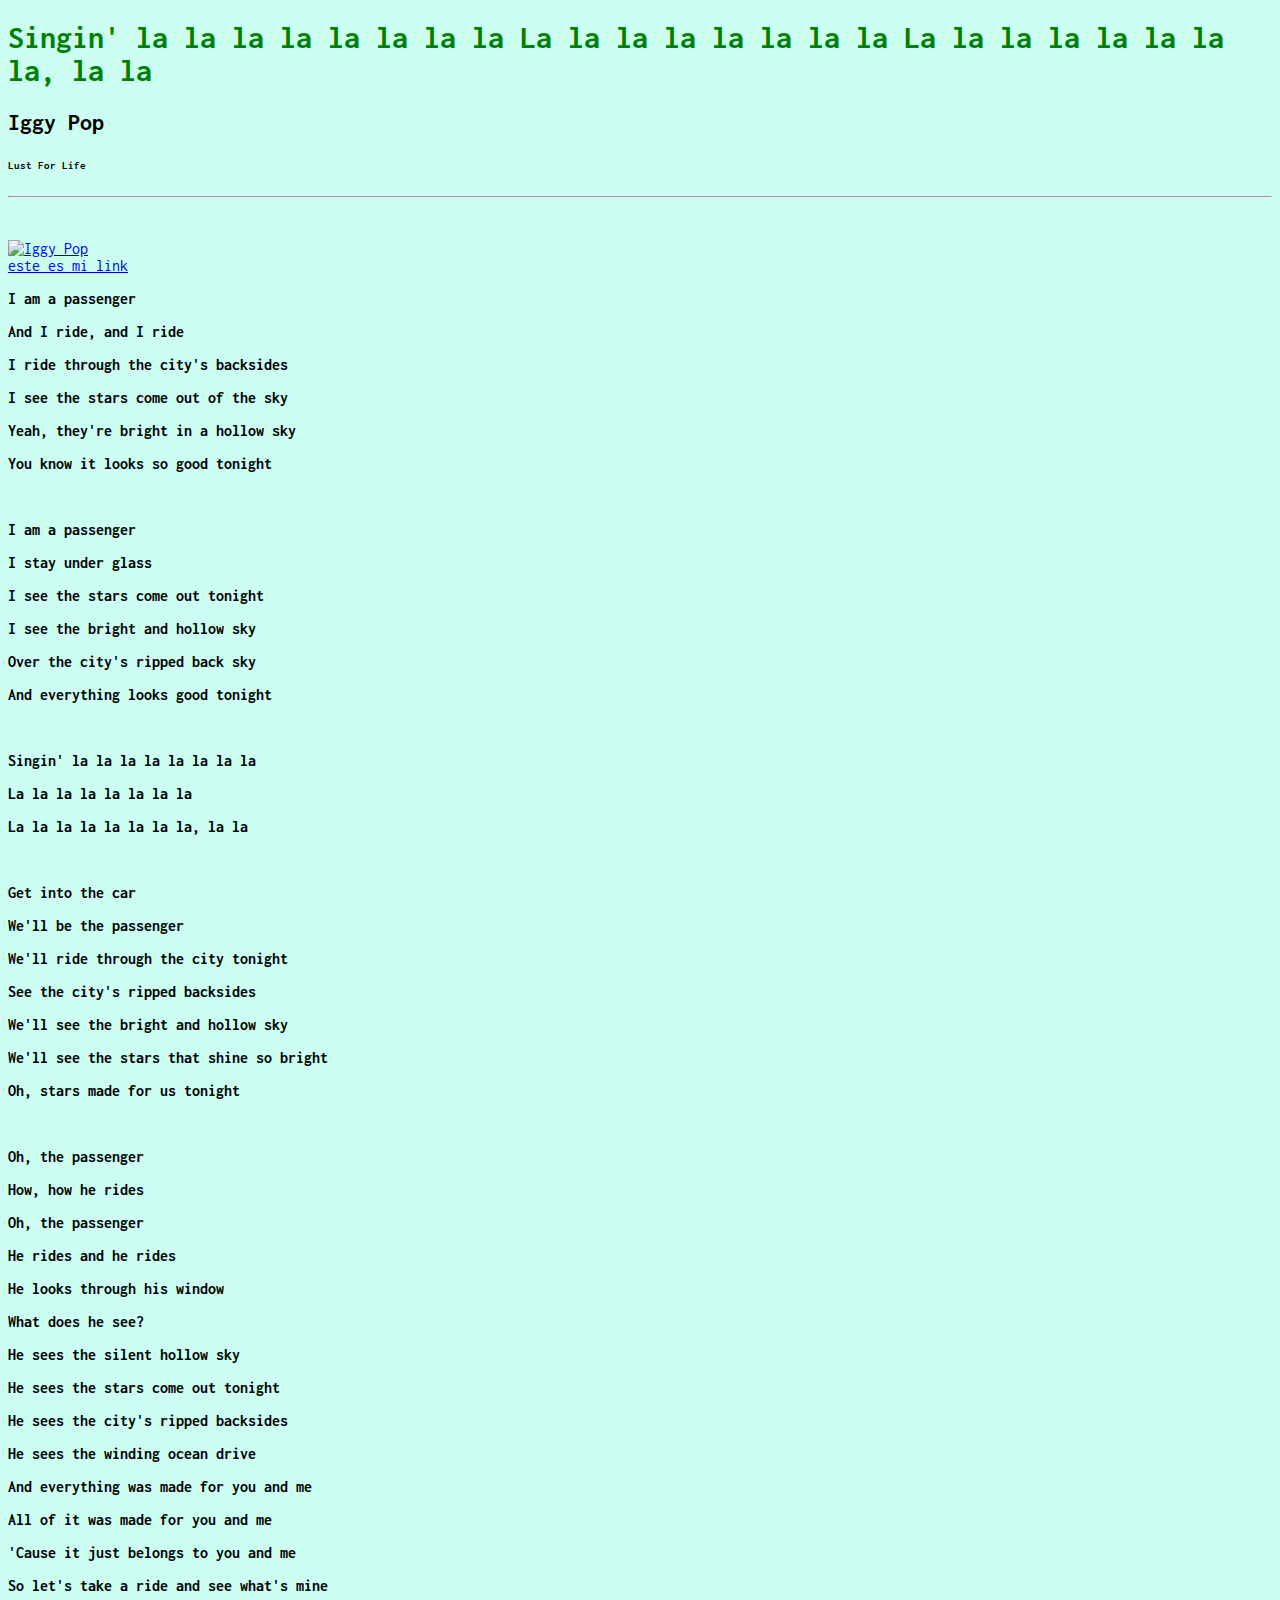
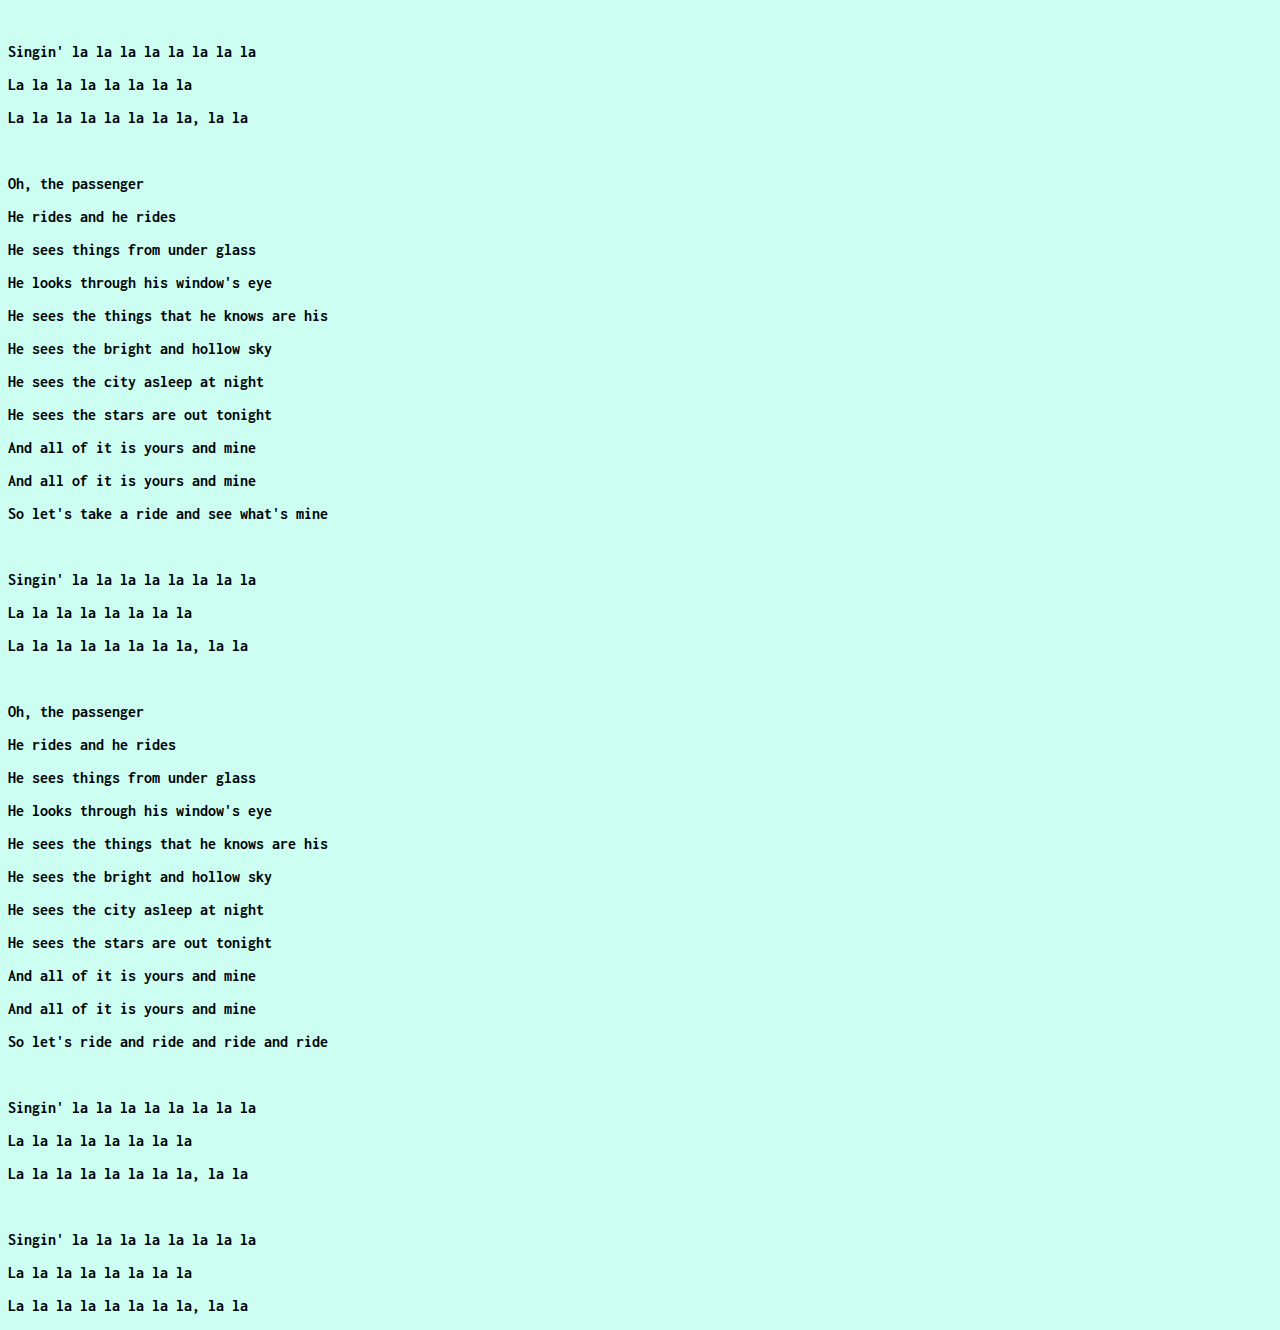
==== commlab/semana1/index.html @ 19655830 "semana 1" ====
<!DOCTYPE html>
<html>
<!-- este es el encabezado -->
  <head>
    <!-- este es el nombre de la página -->
    <title>MY favorite song</title>
    <link rel="stylesheet" type="text/css" href="css/style.css">
    <link rel="preconnect" href="https://fonts.googleapis.com">
<link rel="preconnect" href="https://fonts.gstatic.com" crossorigin>
<link href="https://fonts.googleapis.com/css2?family=Inconsolata:wght@200&display=swap" rel="stylesheet">
  </head>
  <!-- este es el contenido de la página -->
  <body>
    <h1 class="verde">Singin' la la la la la la la la
La la la la la la la la
La la la la la la la la, la la</h1>
    <h2>Iggy Pop</h2>
    <h6>Lust For Life</h6>
    <hr>
    <br>
    <br>
    <a href="https://nosoywondermum.files.wordpress.com/2019/01/happy.gif?w=498&zoom=2"> <img src="imagenes/the passenger.JPEG" alt="Iggy Pop"width="300"> </a>
    <br>
    <a href="https://www.youtube.com/watch?v=-fWw7FE9tTo" target="_blank">este es mi link</a>
<p><b>I am a passenger</b></p>
<p><b>And I ride, and I ride</b></p>
<p><b>I ride through the city's backsides</b></p>
<p><b>I see the stars come out of the sky</b></p>
<p><b>Yeah, they're bright in a hollow sky</b></p>
<p><b>You know it looks so good tonight</b></p>
<br>
<p><b>I am a passenger</b></p>
<p><b>I stay under glass</b></p>
<p><b>I see the stars come out tonight</b></p>
<p><b>I see the bright and hollow sky</b></p>
<p><b>Over the city's ripped back sky</b></p>
<p><b>And everything looks good tonight</b></p>
<br>
<p><b>Singin' la la la la la la la la</b></p>
<p><b>La la la la la la la la</b></p>
<p><b>La la la la la la la la, la la</b></p>
<br>
<p><b>Get into the car</b></p>
<p><b>We'll be the passenger</b></p>
<p><b>We'll ride through the city tonight</b></p>
<p><b>See the city's ripped backsides</b></p>
<p><b>We'll see the bright and hollow sky</b></p>
<p><b>We'll see the stars that shine so bright</b></p>
<p><b>Oh, stars made for us tonight</b></p>
<br>
<p><b>Oh, the passenger</b></p>
<p><b>How, how he rides</b></p>
<p><b>Oh, the passenger</b></p>
<p><b>He rides and he rides</b></p>
<p><b>He looks through his window</b></p>
<p><b>What does he see?</b></p>
<p><b>He sees the silent hollow sky</b></p>
<p><b>He sees the stars come out tonight</b></p>
<p><b>He sees the city's ripped backsides</b></p>
<p><b>He sees the winding ocean drive</b></p>
<p><b>And everything was made for you and me</b></p>
<p><b>All of it was made for you and me</b></p>
<p><b>'Cause it just belongs to you and me</b></p>
<p><b>So let's take a ride and see what's mine</b></p>
<br>
<p><b>Singin' la la la la la la la la</b></p>
<p><b>La la la la la la la la</b></p>
<p><b>La la la la la la la la, la la</b></p>
<br>
<p><b>Oh, the passenger</b></p>
<p><b>He rides and he rides</b></p>
<p><b>He sees things from under glass</b></p>
<p><b>He looks through his window's eye</b></p>
<p><b>He sees the things that he knows are his</b></p>
<p><b>He sees the bright and hollow sky</b></p>
<p><b>He sees the city asleep at night</b></p>
<p><b>He sees the stars are out tonight</b></p>
<p><b>And all of it is yours and mine</b></p>
<p><b>And all of it is yours and mine</b></p>
<p><b>So let's take a ride and see what's mine</b></p>
<br>
<p><b>Singin' la la la la la la la la</b></p>
<p><b>La la la la la la la la</b></p>
<p><b>La la la la la la la la, la la</b></p>
<br>
<p><b>Oh, the passenger</b></p>
<p><b>He rides and he rides</b></p>
<p><b>He sees things from under glass</b></p>
<p><b>He looks through his window's eye</b></p>
<p><b>He sees the things that he knows are his</b></p>
<p><b>He sees the bright and hollow sky</b></p>
<p><b>He sees the city asleep at night</b></p>
<p><b>He sees the stars are out tonight</b></p>
<p><b>And all of it is yours and mine</b></p>
<p><b>And all of it is yours and mine</b></p>
<p><b>So let's ride and ride and ride and ride</b></p>
<br>
<p><b>Singin' la la la la la la la la</b></p>
<p><b>La la la la la la la la</b></p>
<p><b>La la la la la la la la, la la</b></p>
<br>
<p><b>Singin' la la la la la la la la</b></p>
<p><b>La la la la la la la la</b></p>
<p><b>La la la la la la la la, la la</b></p>

  </body>
</html>
---- commlab/semana1/css/style.css ----
p{
  color: 	#000000;
  
}
body{
  background: 	rgb(204, 255, 242);
  font-family:'Inconsolata', monospace;
}
h1{
  color: green;
}
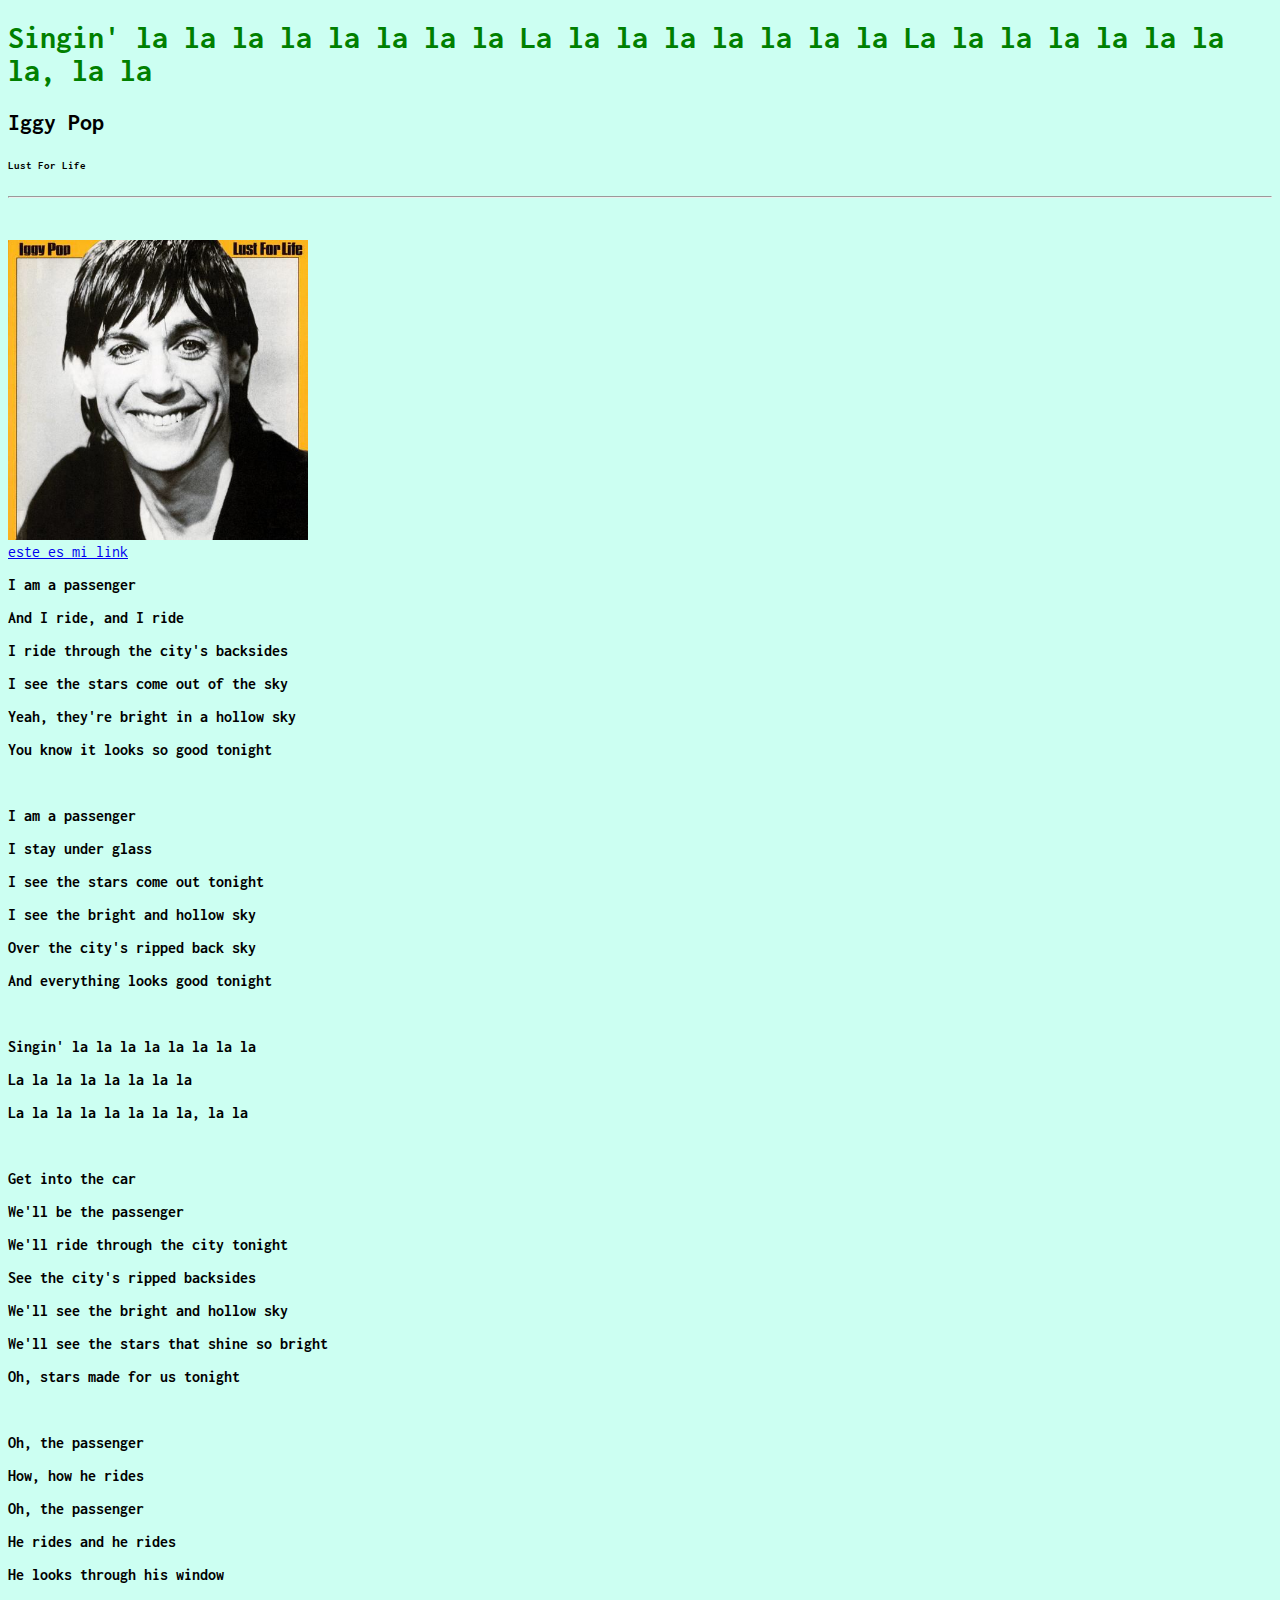
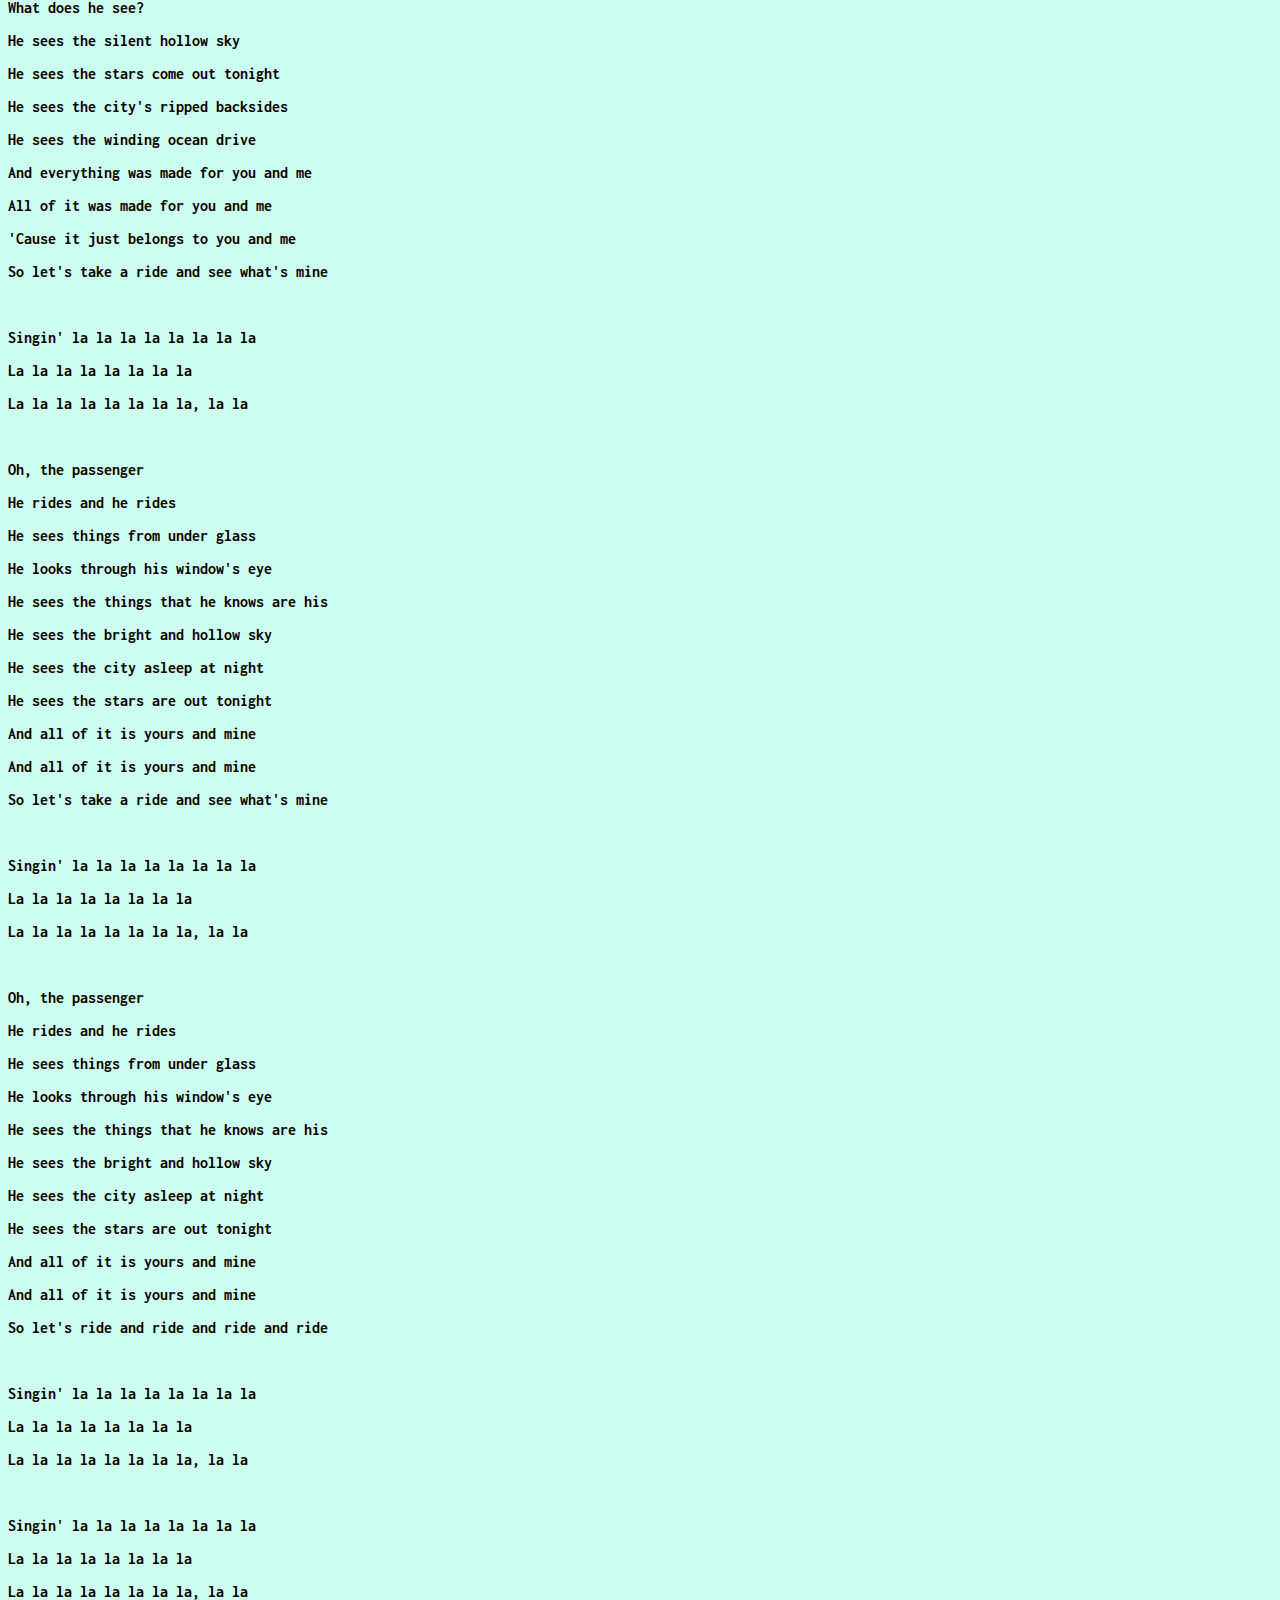
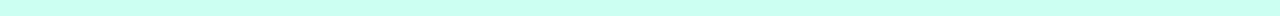
==== commit fd55830f: "semana1" ====
--- a/commlab/semana1/index.html
+++ b/commlab/semana1/index.html
@@ -19,7 +19,7 @@
     <hr>
     <br>
     <br>
-    <a href="https://nosoywondermum.files.wordpress.com/2019/01/happy.gif?w=498&zoom=2"> <img src="imagenes/the passenger.JPEG" alt="Iggy Pop"width="300"> </a>
+    <a href="https://nosoywondermum.files.wordpress.com/2019/01/happy.gif?w=498&zoom=2"> <img src="imagenes/ThePassenger.JPEG" alt="Iggy Pop"width="300"> </a>
     <br>
     <a href="https://www.youtube.com/watch?v=-fWw7FE9tTo" target="_blank">este es mi link</a>
 <p><b>I am a passenger</b></p>
